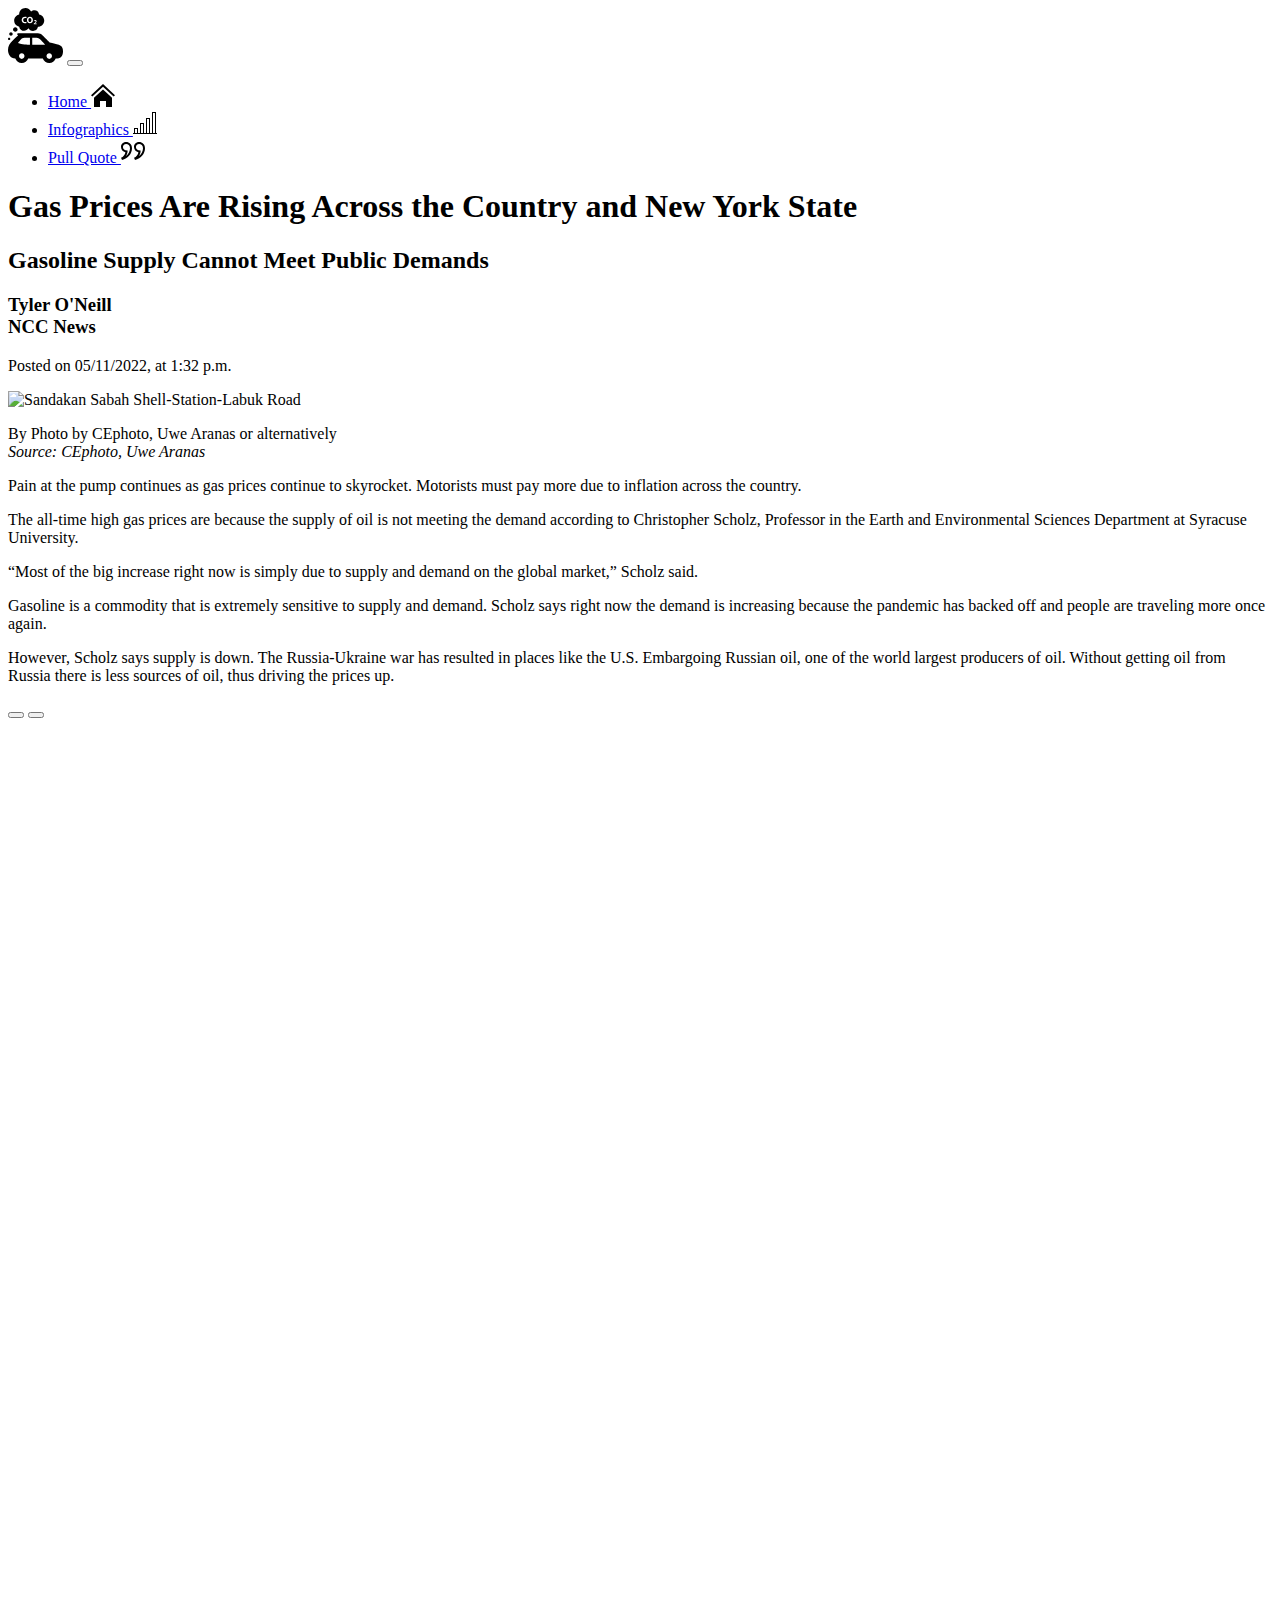
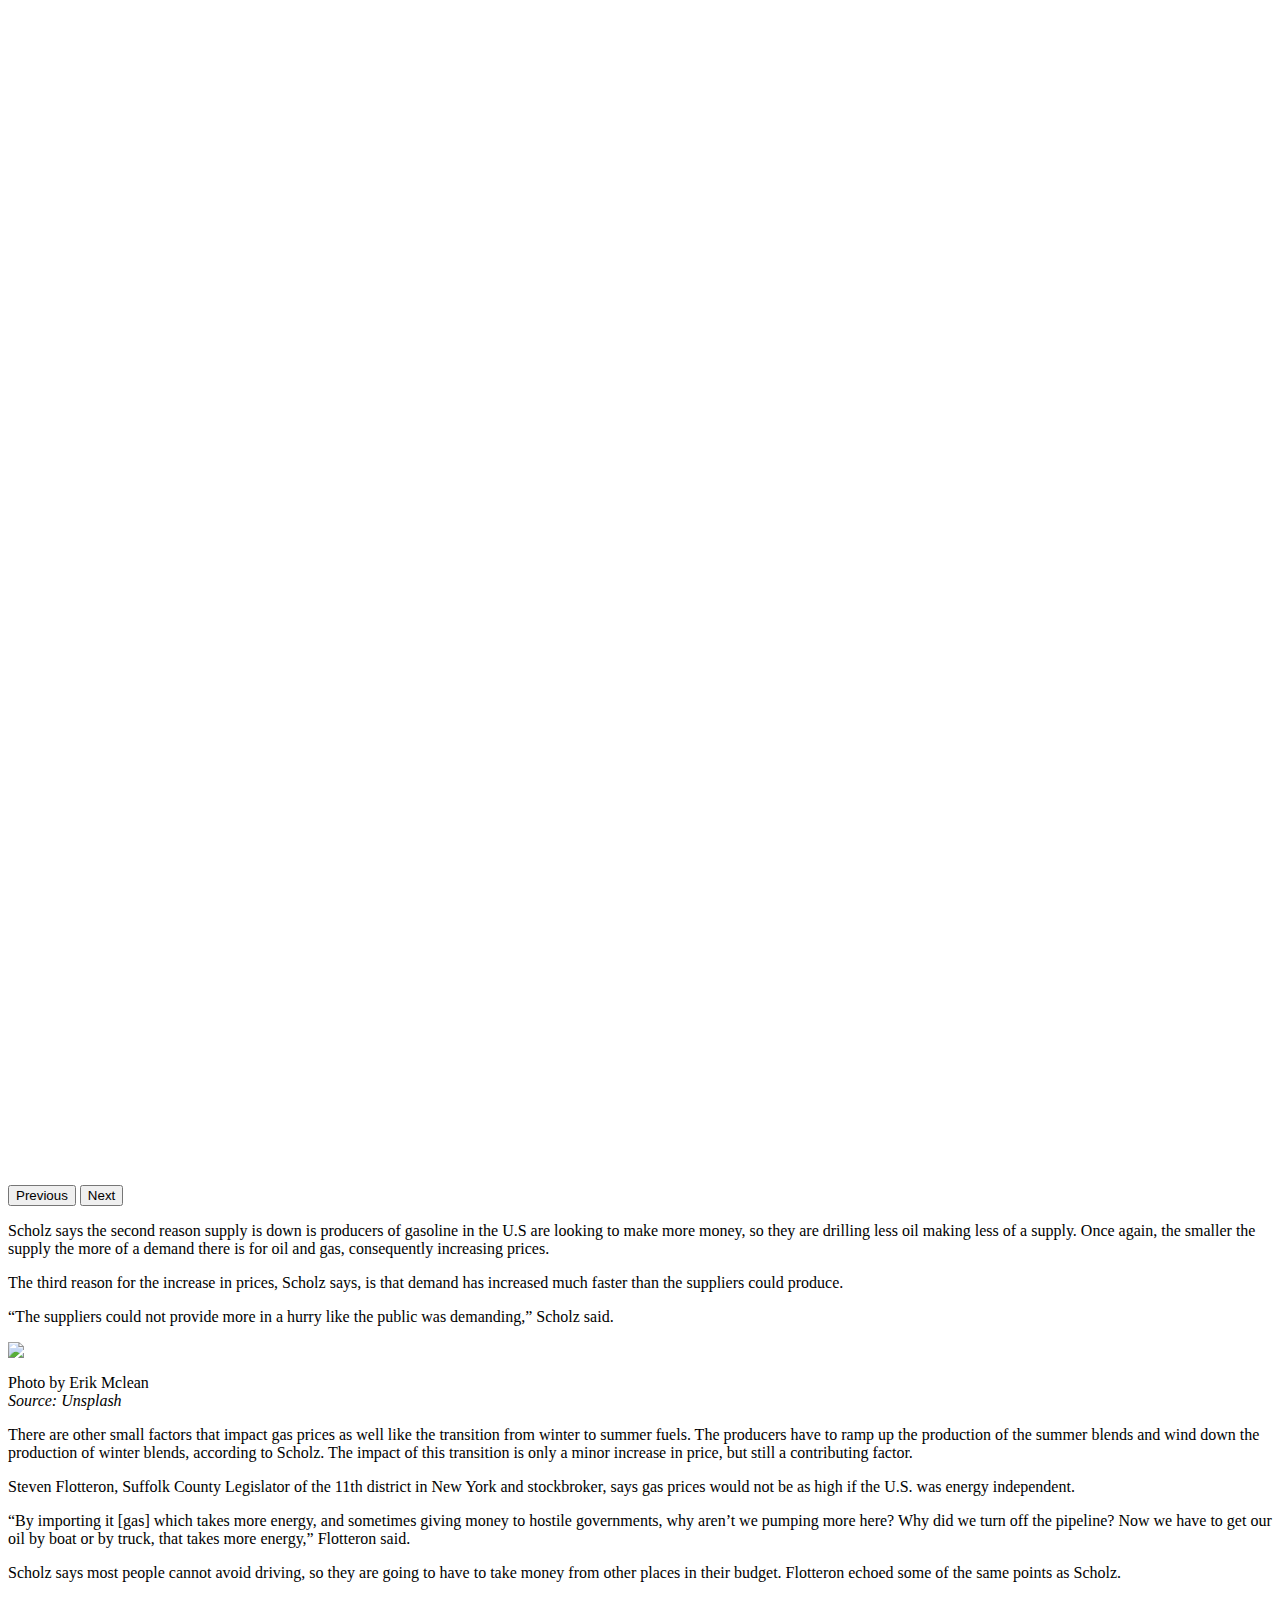
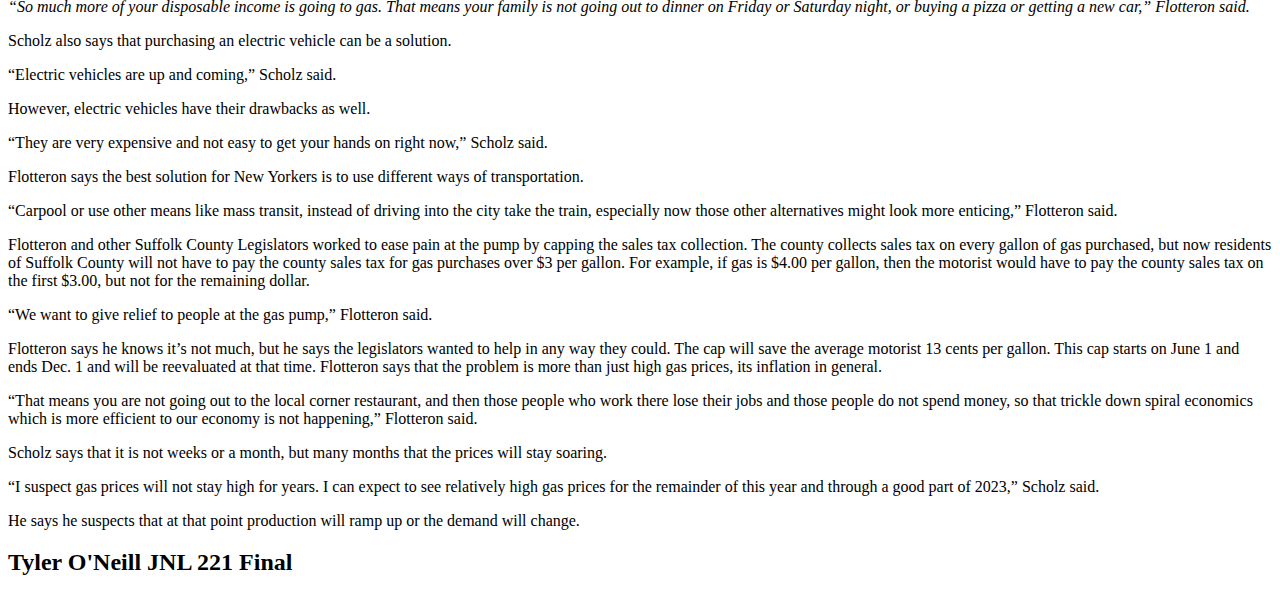
==== article.html @ 3dc3fdcd "Add files via upload" ====
<html lang="en">
  <head>
    <a name="top">
    <title>Gas Prices on the Rise</title>
    <link rel="preconnect" href="https://fonts.googleapis.com" />
    <link rel="preconnect" href="https://fonts.gstatic.com" crossorigin />
    <link rel="preconnect" href="https://fonts.googleapis.com" />
    <link rel="preconnect" href="https://fonts.gstatic.com" crossorigin />
    <link
      href="https://fonts.googleapis.com/css2?family=Libre+Baskerville&display=swap"
      rel="stylesheet"
    />
    <link
      href="https://fonts.googleapis.com/css2?family=Merriweather:wght@700&display=swap"
      rel="stylesheet"
    />
    <link rel="preconnect" href="https://fonts.googleapis.com" />
    <link rel="preconnect" href="https://fonts.gstatic.com" crossorigin />
    <link
      href="https://fonts.googleapis.com/css2?family=Oswald:wght@300&display=swap"
      rel="stylesheet"
    />
    <meta charset="utf-8" />
    <link
      href="https://cdn.jsdelivr.net/npm/bootstrap@5.1.3/dist/css/bootstrap.min.css"
      rel="stylesheet"
      integrity="sha384-1BmE4kWBq78iYhFldvKuhfTAU6auU8tT94WrHftjDbrCEXSU1oBoqyl2QvZ6jIW3"
      crossorigin="anonymous"
    />
    <link rel="stylesheet" href="css/fonts/fonts.css" />
    <link rel="stylesheet" href="css/main.css" />
    <title></title>
  </head>
  <body>
    <div class="container">
      <div class="row">
        <div class="col">
          <nav class="navbar navbar-expand-lg navbar-light bg-light">
            <div class="container-fluid">
              <svg
                xmlns="http://www.w3.org/2000/svg"
                width="55"
                height="55"
                viewBox="0 0 24 24"
              >
                <path
                  d="M21.739 15.921c-1.347-.39-1.885-.538-3.552-.921 0 0-2.379-2.359-2.832-2.816-.568-.572-1.043-1.184-2.949-1.184h-7.894c-.511 0-.735.547-.069 1-.743.602-1.62 1.38-2.258 2.027-1.436 1.455-2.185 2.385-2.185 4.255 0 1.76 1.042 3.718 3.174 3.718h.01c.413 1.162 1.512 2 2.816 2 1.304 0 2.403-.838 2.816-2h6.367c.413 1.162 1.512 2 2.816 2s2.403-.838 2.816-2h.685c1.994 0 2.5-1.776 2.5-3.165 0-2.041-1.123-2.584-2.261-2.914zm-15.739 6.279c-.662 0-1.2-.538-1.2-1.2s.538-1.2 1.2-1.2 1.2.538 1.2 1.2-.538 1.2-1.2 1.2zm3.576-6.2c-1.071 0-3.5-.106-5.219-.75.578-.75.998-1.222 1.27-1.536.318-.368.873-.714 1.561-.714h2.388v3zm1-3h1.835c.882 0 1.428.493 2.022 1.105.452.466 1.732 1.895 1.732 1.895h-5.588v-3zm7.424 9.2c-.662 0-1.2-.538-1.2-1.2s.538-1.2 1.2-1.2 1.2.538 1.2 1.2-.538 1.2-1.2 1.2zm-7.777-16.972c0 .53-.239.926-.655.926-.412 0-.663-.376-.663-.909 0-.529.243-.925.659-.925.424-.002.659.419.659.908zm2.857 2.977c-.35 2.316-3.454 2.22-4.175.683-.941 1.75-3.791 1.283-4.024-.738-1.251-.251-2.194-1.355-2.194-2.68s.943-2.429 2.194-2.68l-.006-.055c0-1.51 1.225-2.735 2.735-2.735 1.096 0 2.034.649 2.471 1.579 1.239-1.203 3.358-.468 3.484 1.205 1.278.23 2.25 1.342 2.25 2.686 0 1.511-1.224 2.735-2.735 2.735zm-6.464-2.965c0-.606.38-.901.869-.901.218 0 .392.049.517.101l.126-.49c-.11-.056-.352-.121-.671-.121-.825 0-1.487.517-1.487 1.447 0 .776.485 1.362 1.427 1.362.331 0 .586-.061.699-.117l-.094-.481c-.121.049-.327.089-.513.089-.55 0-.873-.343-.873-.889zm4.257-.032c0-.752-.457-1.378-1.294-1.378-.804 0-1.326.611-1.326 1.427 0 .776.473 1.386 1.281 1.386.798-.001 1.339-.542 1.339-1.435zm1.66 1.548h-.695s.661-.483.661-.942c0-.335-.229-.579-.647-.579-.25 0-.466.085-.604.19l.122.309c.096-.074.235-.153.394-.153.213 0 .304.119.304.27-.007.27-.316.523-.843.999v.261h1.308v-.355zm-8.345 2.62c0 .552-.448 1-1 1s-1-.448-1-1 .448-1 1-1 1 .448 1 1zm-2.144 1.995c0 .414-.336.75-.75.75s-.75-.336-.75-.75.336-.75.75-.75.75.335.75.75zm-1.044 2.129c0 .276-.224.5-.5.5s-.5-.224-.5-.5.224-.5.5-.5.5.224.5.5z"
                />
              </svg>
              <a class="navbar-brand" href="#"></a>
              <button
                class="navbar-toggler"
                type="button"
                data-bs-toggle="collapse"
                data-bs-target="#navbarNav"
                aria-controls="navbarNav"
                aria-expanded="false"
                aria-label="Toggle navigation"
              >
                <span class="navbar-toggler-icon"></span>
              </button>
              <div class="collapse navbar-collapse" id="navbarNav">
                <ul class="navbar-nav">
                  <li class="nav-item">
                    <a
                      class="nav-link active"
                      aria-current="page"
                      href="#top"
                      >Home <svg
                        xmlns="http://www.w3.org/2000/svg"
                        width="24"
                        height="24"
                        viewBox="0 0 24 24"
                      >
                        <path
                          d="M12 6.453l9 8.375v9.172h-6v-6h-6v6h-6v-9.172l9-8.375zm12 5.695l-12-11.148-12 11.133 1.361 1.465 10.639-9.868 10.639 9.883 1.361-1.465z"
                        /></svg
                    ></a>
                  </li>
                  <li class="nav-item">
                    <a class="nav-link" href="#data"
                      >Infographics <svg
                        width="24"
                        height="24"
                        xmlns="http://www.w3.org/2000/svg"
                        fill-rule="evenodd"
                        clip-rule="evenodd"
                      >
                        <path
                          d="M0 22h1v-5h4v5h2v-10h4v10h2v-15h4v15h2v-21h4v21h1v1h-24v-1zm4-4h-2v4h2v-4zm6-5h-2v9h2v-9zm6-5h-2v14h2v-14zm6-6h-2v20h2v-20z"
                        /></svg
                    ></a>
                  </li>
                  <li class="nav-item">
                    <a class="nav-link" href="#pull"
                      >Pull Quote <svg xmlns="http://www.w3.org/2000/svg" width="24" height="24" viewBox="0 0 24 24"><path d="M4.908 17.137c1.504-2.31 1.779-4.45 1.681-5.688-6.132.101-5.696-6.449-1.39-6.449 1.83 0 3.801 1.338 3.801 4.275 0 2.724-1.412 5.845-4.092 7.862zm13 0c1.504-2.31 1.779-4.45 1.681-5.688-6.132.101-5.696-6.449-1.39-6.449 1.83 0 3.801 1.338 3.801 4.275 0 2.724-1.412 5.845-4.092 7.862zm-16.908 3.863c6.108-1.206 10-6.584 10-11.725 0-3.97-2.786-6.275-5.801-6.275-2.615 0-5.199 1.797-5.199 4.979 0 2.601 1.905 4.757 4.396 5.149-.217 2.004-2.165 4.911-4.38 5.746l.984 2.126zm13 0c6.108-1.206 10-6.584 10-11.725 0-3.97-2.786-6.275-5.801-6.275-2.615 0-5.199 1.797-5.199 4.979 0 2.601 1.905 4.757 4.396 5.149-.217 2.004-2.165 4.911-4.38 5.746l.984 2.126z"/></svg>
                    </a>
                  </li>
                </ul>
              </div>
            </div>
          </nav>
        </div>
      </div>

      <div class="row">
        <div class="col-sm-4">

            <header>
              <h1>
                Gas Prices Are Rising Across the Country and New York State
              </h1>
              <h2>Gasoline Supply Cannot Meet Public Demands</h2>

              <h3>Tyler O'Neill <br />NCC News</h3>
              <p>Posted on 05/11/2022, at 1:32 p.m.</p>
            </header>

        </div>
        <div class="col-sm-8">
          <div class="story_image">
            <img
              src="https://upload.wikimedia.org/wikipedia/commons/thumb/a/a2/Sandakan_Sabah_Shell-Station-Labuk_Road-01.jpg/1200px-Sandakan_Sabah_Shell-Station-Labuk_Road-01.jpg"
              alt="Sandakan Sabah Shell-Station-Labuk Road"
              class="center"
            />
          </div>

          <div class="caption">
            <p class="caption">
              By Photo by CEphoto, Uwe Aranas or alternatively <br />
              <i> Source: CEphoto, Uwe Aranas </i>
            </p>
          </div>
        </div>
          <div class="col-sm-10 mx-auto">
        <p>
          Pain at the pump continues as gas prices continue to skyrocket.
          Motorists must pay more due to inflation across the country.
        </p>

        <p>
          The all-time high gas prices are because the supply of oil is not
          meeting the demand according to Christopher Scholz, Professor in
          the Earth and Environmental Sciences Department at Syracuse
          University.
        </p>

        <p>
          “Most of the big increase right now is simply due to supply and
          demand on the global market,” Scholz said.
        </p>

        <p>
          Gasoline is a commodity that is extremely sensitive to supply and
          demand. Scholz says right now the demand is increasing because the
          pandemic has backed off and people are traveling more once again.
        </p>

        <p>
          However, Scholz says supply is down. The Russia-Ukraine war has
          resulted in places like the U.S. Embargoing Russian oil, one of
          the world largest producers of oil. Without getting oil from
          Russia there is less sources of oil, thus driving the prices up.
        </p>
</div>
  <a name="data">
        <div id="myCarousel" class="carousel slide" data-bs-ride="carousel">
          <div class="carousel-indicators">
            <button
              type="button"
              data-bs-target="#myCarousel"
              data-bs-slide-to="0"
              class=""
              aria-label="Slide 1"
            ></button>
            <button
              type="button"
              data-bs-target="#myCarousel"
              data-bs-slide-to="1"
              aria-label="Slide 2"
              class="active"
              aria-current="true"
            ></button>
          </div>
          <div class="carousel-inner">
            <div class="carousel-item">
              <svg
                class="bd-placeholder-img"
                width="100%"
                height="750"
                xmlns="http://www.w3.org/2000/svg"
                aria-hidden="true"
                preserveAspectRatio="xMidYMid slice"
                focusable="false"
              >

              </svg>

              <div class="container">
                <div class="carousel-caption text-start">
                  <iframe
                    title="Average Gas Price By County on May 2, 2022"
                    aria-label="Map"
                    id="datawrapper-chart-xU9Nk"
                    src="https://datawrapper.dwcdn.net/xU9Nk/1/"
                    scrolling="no"
                    frameborder="0"
                    style="width: 0; min-width: 100% !important; border: none"
                    height="566"
                  ></iframe>
                  <script type="text/javascript">
                    !(function () {
                      "use strict";
                      window.addEventListener("message", function (e) {
                        if (void 0 !== e.data["datawrapper-height"]) {
                          var t = document.querySelectorAll("iframe");
                          for (var a in e.data["datawrapper-height"])
                            for (var r = 0; r < t.length; r++) {
                              if (t[r].contentWindow === e.source)
                                t[r].style.height =
                                  e.data["datawrapper-height"][a] + "px";
                            }
                        }
                      });
                    })();
                  </script>
                </div>
              </div>
            </div>
            <div class="carousel-item active">
              <svg
                class="bd-placeholder-img"
                width="100%"
                height="650"
                xmlns="http://www.w3.org/2000/svg"
                aria-hidden="true"
                preserveAspectRatio="xMidYMid slice"
                focusable="false"
              >

              </svg>

              <div class="container">
                <div class="carousel-caption">
                  <iframe
                    title="Syracuse V.S New York State Gas Prices Since 2020"
                    aria-label="Interactive line chart"
                    id="datawrapper-chart-s9C4D"
                    src="https://datawrapper.dwcdn.net/s9C4D/1/"
                    scrolling="no"
                    frameborder="0"
                    style="width: 0; min-width: 100% !important; border: none"
                    height="100"
                  ></iframe>
                  <script type="text/javascript">
                    !(function () {
                      "use strict";
                      window.addEventListener("message", function (e) {
                        if (void 0 !== e.data["datawrapper-height"]) {
                          var t = document.querySelectorAll("iframe");
                          for (var a in e.data["datawrapper-height"])
                            for (var r = 0; r < t.length; r++) {
                              if (t[r].contentWindow === e.source)
                                t[r].style.height =
                                  e.data["datawrapper-height"][a] + "px";
                            }
                        }
                      });
                    })();
                  </script>
                </div>
              </div>
            </div>
          </div>
          <button
            class="carousel-control-prev"
            type="button"
            data-bs-target="#myCarousel"
            data-bs-slide="prev"
          >
            <span class="carousel-control-prev-icon" aria-hidden="true"></span>
            <span class="visually-hidden">Previous</span>
          </button>
          <button
            class="carousel-control-next"
            type="button"
            data-bs-target="#myCarousel"
            data-bs-slide="next"
          >
            <span class="carousel-control-next-icon" aria-hidden="true"></span>
            <span class="visually-hidden">Next</span>
          </button>
        </div>
<div class="col-sm-10 mx-auto">

          <p>
            Scholz says the second reason supply is down is producers of
            gasoline in the U.S are looking to make more money, so they are
            drilling less oil making less of a supply. Once again, the smaller
            the supply the more of a demand there is for oil and gas,
            consequently increasing prices.
          </p>
          <p>
            The third reason for the increase in prices, Scholz says, is that
            demand has increased much faster than the suppliers could produce.
          </p>
          <p>
            “The suppliers could not provide more in a hurry like the public was
            demanding,” Scholz said.
          </p>

        </div>
        </div>





        <div class="row">
          <div class="col-sm-8">
            <div class="otherimg" mx-auto>

                <img
                  src="https://images.unsplash.com/photo-1595558928718-07f00173b05e?ixlib=rb-1.2.1&ixid=MnwxMjA3fDB8MHxwaG90by1wYWdlfHx8fGVufDB8fHx8&auto=format&fit=crop&w=1470&q=80"
                />
                <div class="caption">
                  <p class="caption">
                    Photo by Erik Mclean <br />
                    <i> Source: Unsplash </i>
                  </p>
                </div>
              </a>
            </div>



          </div>
          <div class="col-sm-4">
            <p>
              There are other small factors that impact gas prices as well like
              the transition from winter to summer fuels. The producers have to
              ramp up the production of the summer blends and wind down the
              production of winter blends, according to Scholz. The impact of this
              transition is only a minor increase in price, but still a
              contributing factor.
            </p>
            <p>
              Steven Flotteron, Suffolk County Legislator of the 11th district in
              New York and stockbroker, says gas prices would not be as high if
              the U.S. was energy independent.
            </p>

            <p>
              “By importing it [gas] which takes more energy, and sometimes giving
              money to hostile governments, why aren’t we pumping more here? Why
              did we turn off the pipeline? Now we have to get our oil by boat or
              by truck, that takes more energy,” Flotteron said.
            </p>

          </div>

        <div class="col-sm-10 mx-auto">

            <p>
            Scholz says most people cannot avoid driving, so they are going to
            have to take money from other places in their budget. Flotteron
            echoed some of the same points as Scholz.
            </p>
<a name="pull">
<div class="pull">
          <p><i>
            “So much more of your disposable income is going to gas. That means
            your family is not going out to dinner on Friday or Saturday night,
            or buying a pizza or getting a new car,” Flotteron said.
          </i></p>
</div>
          <p>
            Scholz also says that purchasing an electric vehicle can be a
            solution.
          </p>

          <p>“Electric vehicles are up and coming,” Scholz said.</p>

          <p>However, electric vehicles have their drawbacks as well.</p>

          <p>
            “They are very expensive and not easy to get your hands on right
            now,” Scholz said.
          </p>

          <p>
            Flotteron says the best solution for New Yorkers is to use different
            ways of transportation.
          </p>

          <p>
            “Carpool or use other means like mass transit, instead of driving
            into the city take the train, especially now those other
            alternatives might look more enticing,” Flotteron said.
          </p>

          <p>
            Flotteron and other Suffolk County Legislators worked to ease pain
            at the pump by capping the sales tax collection. The county collects
            sales tax on every gallon of gas purchased, but now residents of
            Suffolk County will not have to pay the county sales tax for gas
            purchases over $3 per gallon. For example, if gas is $4.00 per
            gallon, then the motorist would have to pay the county sales tax on
            the first $3.00, but not for the remaining dollar.
          </p>

          <p>
            “We want to give relief to people at the gas pump,” Flotteron said.
          </p>

          <p>
            Flotteron says he knows it’s not much, but he says the legislators
            wanted to help in any way they could. The cap will save the average
            motorist 13 cents per gallon. This cap starts on June 1 and ends
            Dec. 1 and will be reevaluated at that time. Flotteron says that the
            problem is more than just high gas prices, its inflation in general.
          </p>

          <p>
            “That means you are not going out to the local corner restaurant,
            and then those people who work there lose their jobs and those
            people do not spend money, so that trickle down spiral economics
            which is more efficient to our economy is not happening,” Flotteron
            said.
          </p>

          <p>
            Scholz says that it is not weeks or a month, but many months that
            the prices will stay soaring.
          </p>

          <p>
            “I suspect gas prices will not stay high for years. I can expect to
            see relatively high gas prices for the remainder of this year and
            through a good part of 2023,” Scholz said.
          </p>

          <p>
            He says he suspects that at that point production will ramp up or
            the demand will change.
          </p>
        </div>

        <footer>

          <h2>Tyler O'Neill JNL 221 Final</h2>

        </footer>
        <script
          src="https://cdn.jsdelivr.net/npm/bootstrap@5.1.3/dist/js/bootstrap.bundle.min.js"
          integrity="sha384-ka7Sk0Gln4gmtz2MlQnikT1wXgYsOg+OMhuP+IlRH9sENBO0LRn5q+8nbTov4+1p"
          crossorigin="anonymous"
        ></script>
      </div>
    </div>
  </body>
</html>
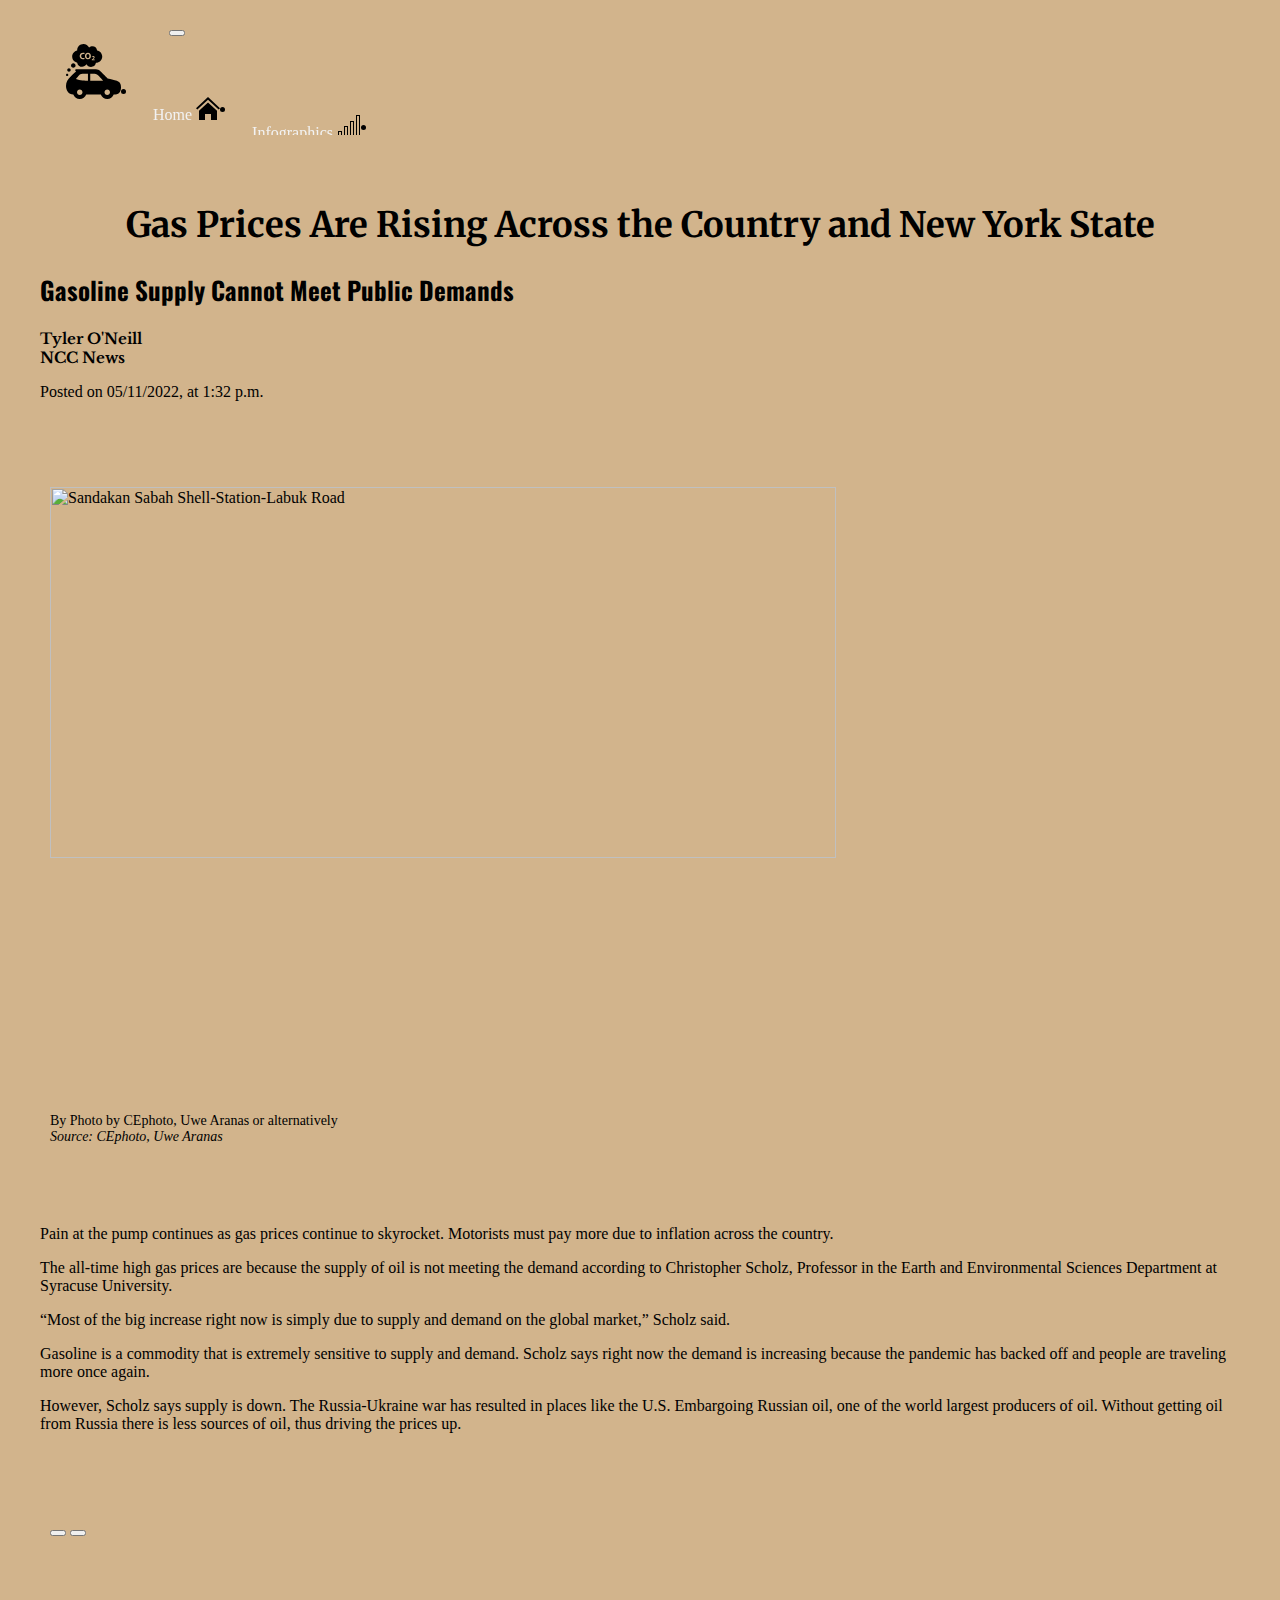
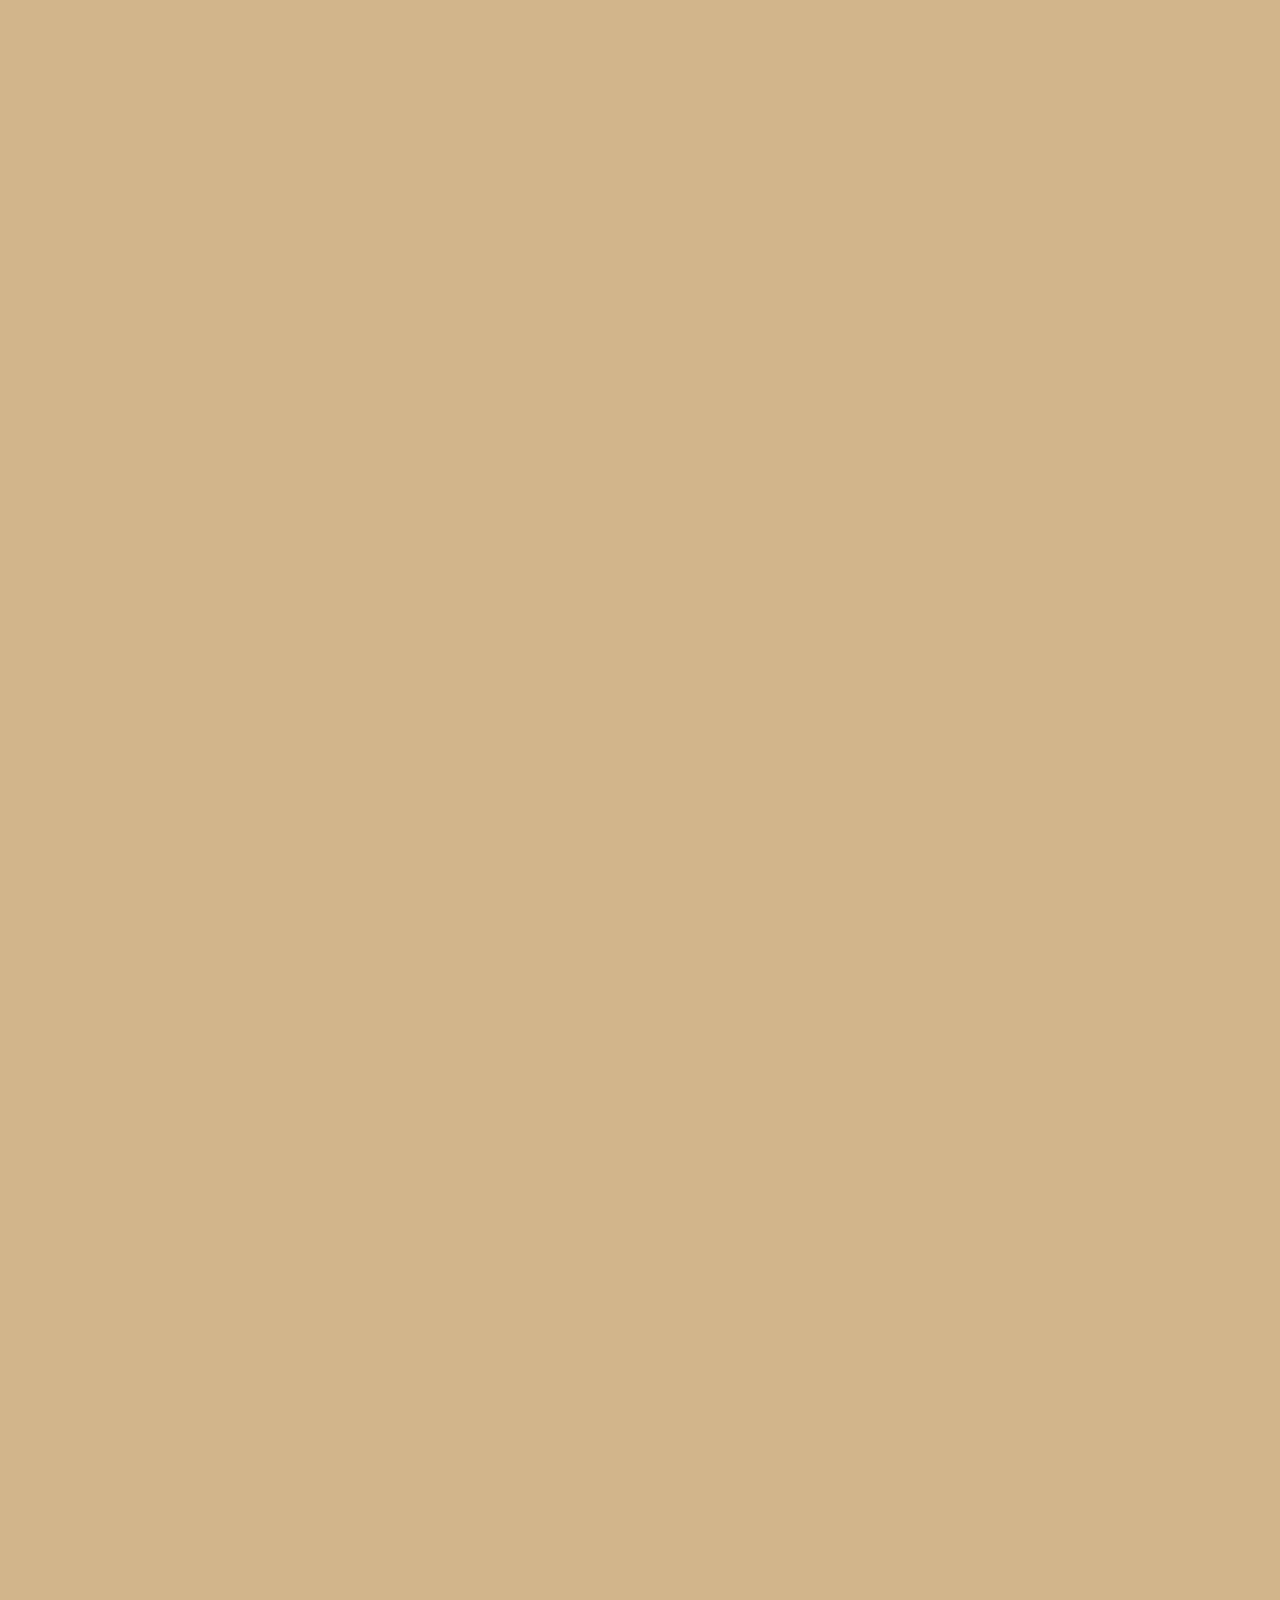
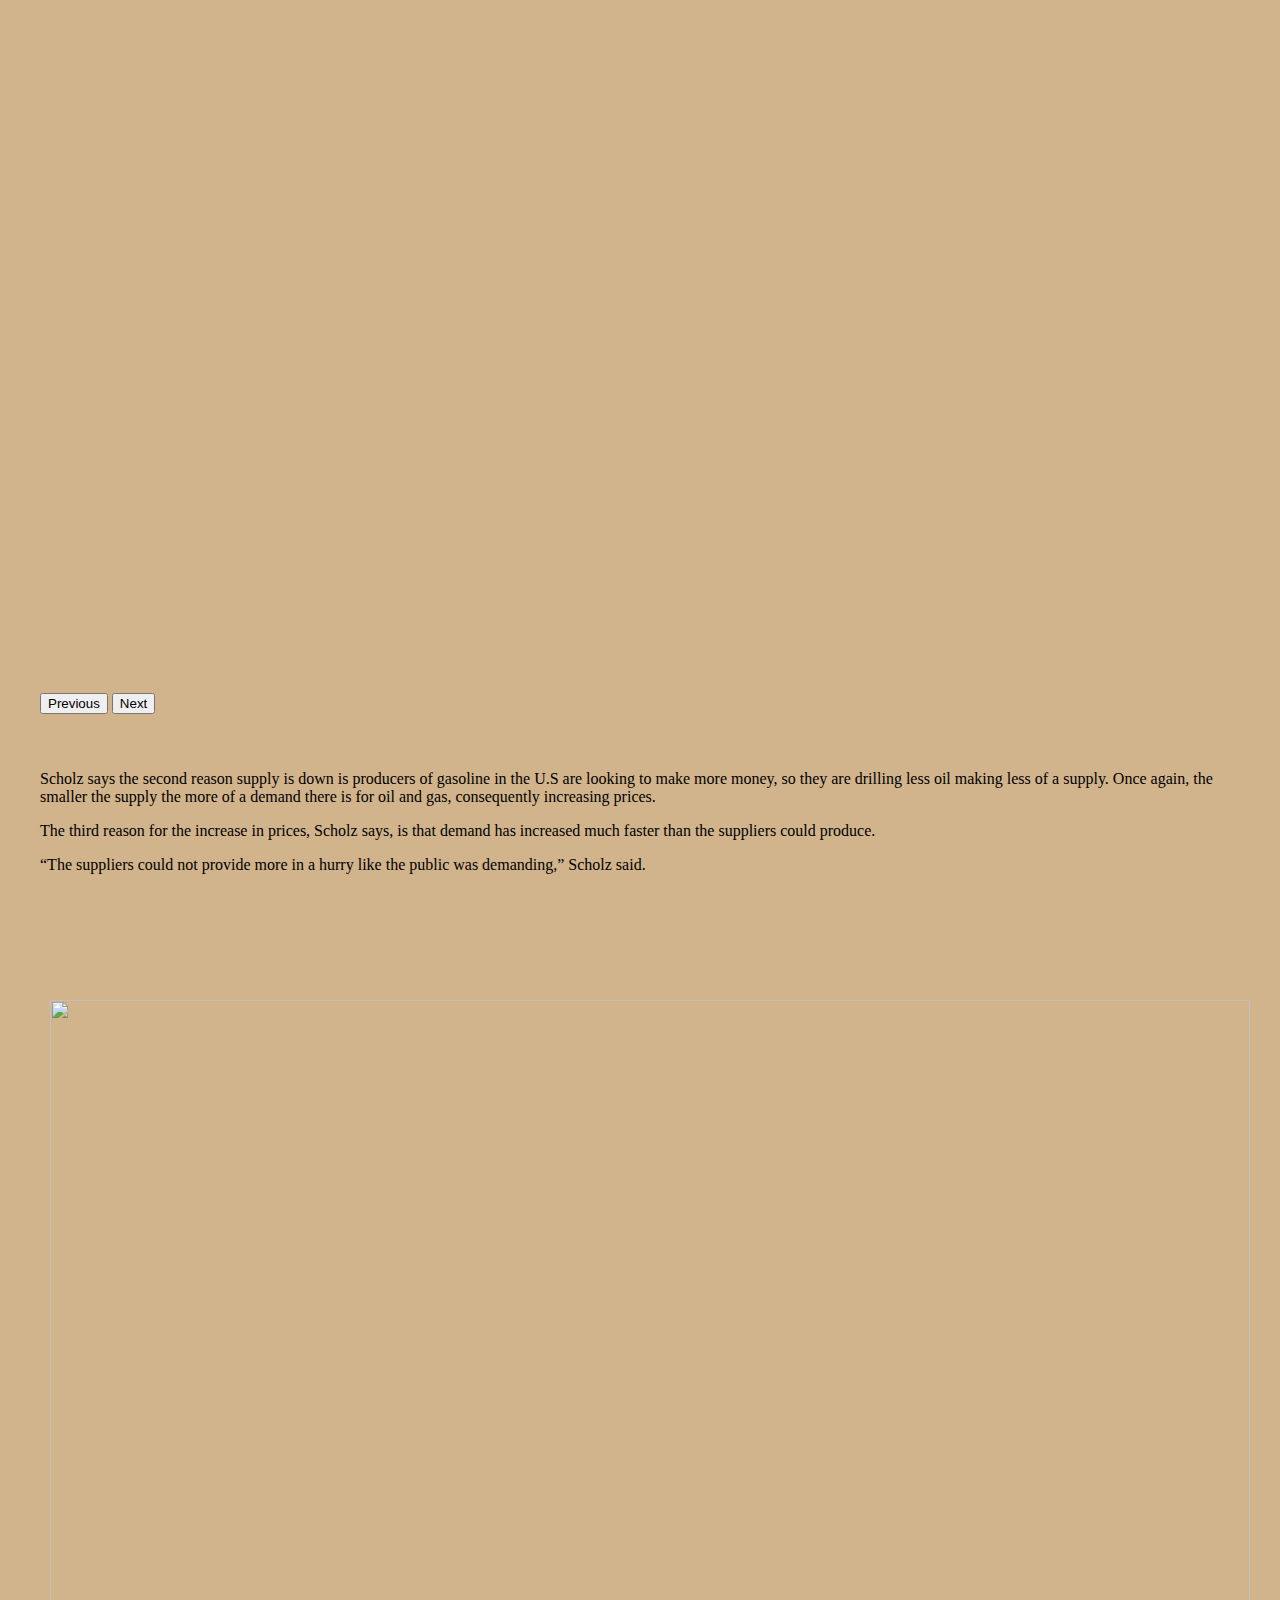
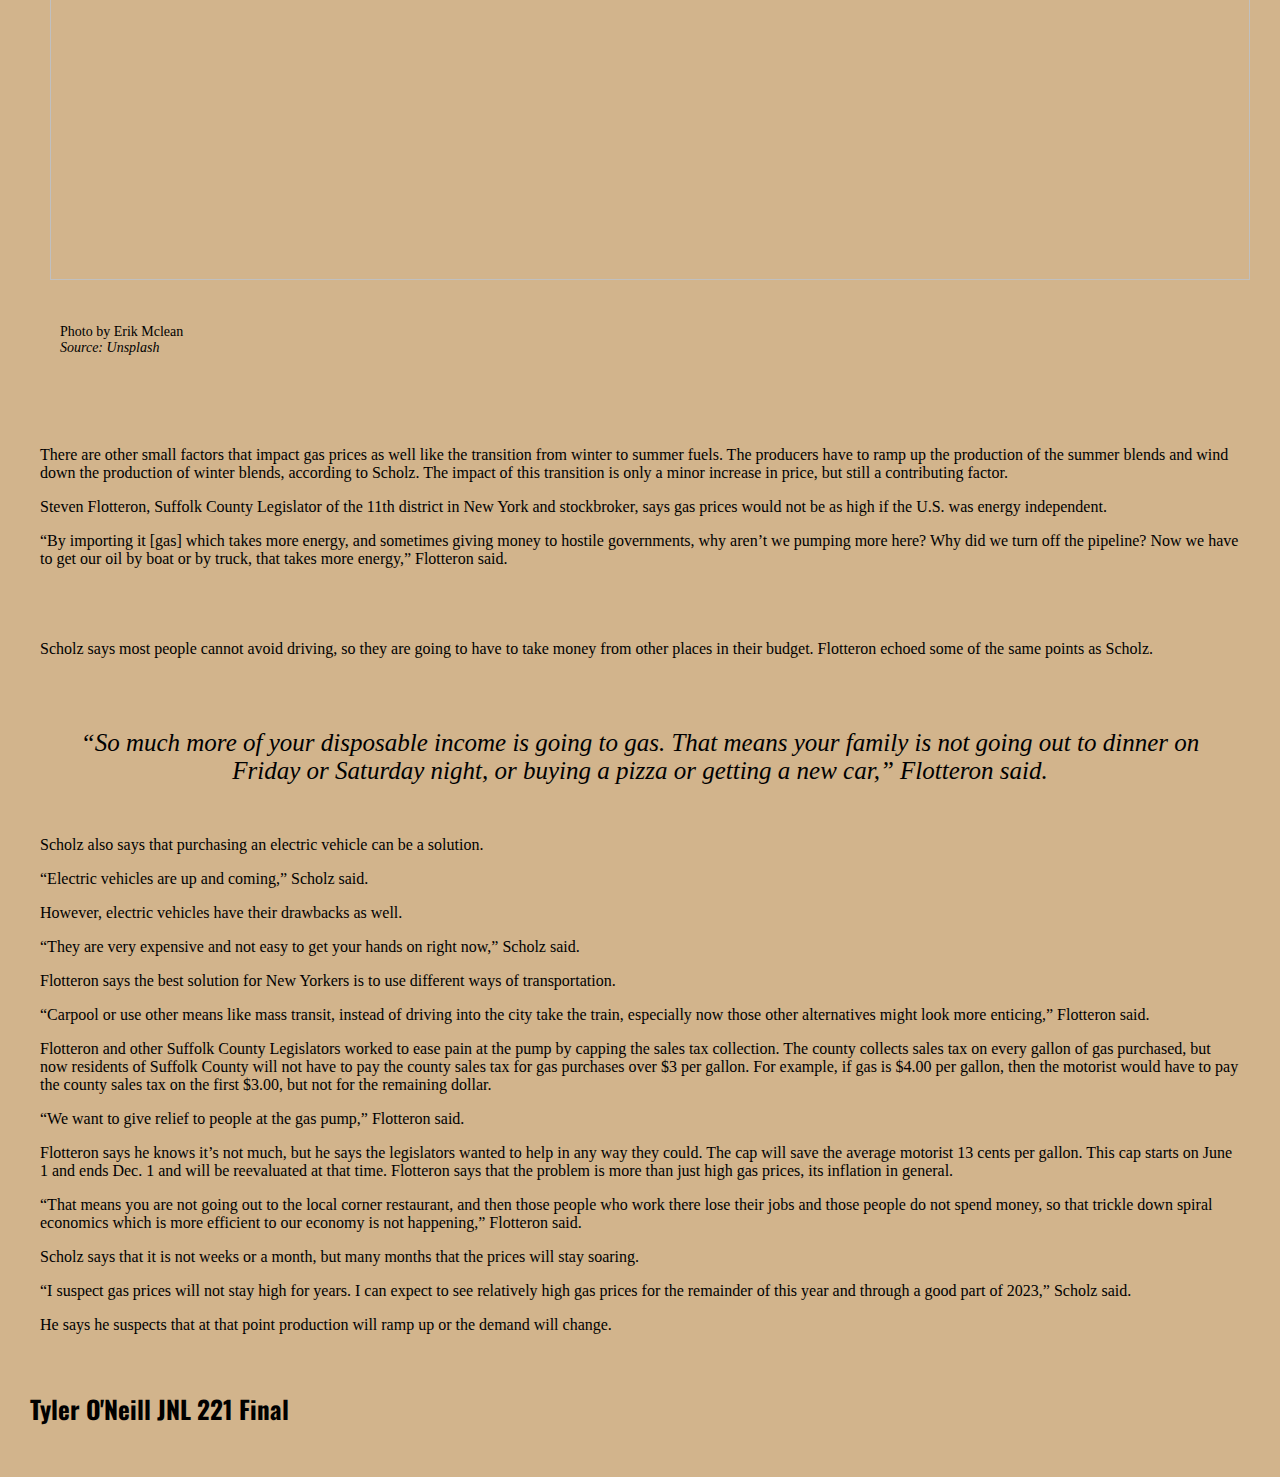
==== commit e0580fef: "Update article.html" ====
--- a/article.html
+++ b/article.html
@@ -28,7 +28,7 @@
       crossorigin="anonymous"
     />
     <link rel="stylesheet" href="css/fonts/fonts.css" />
-    <link rel="stylesheet" href="css/main.css" />
+    <link rel="stylesheet" href="main.css" />
     <title></title>
   </head>
   <body>
@@ -361,13 +361,13 @@
           </div>
 
         <div class="col-sm-10 mx-auto">
-
+<a name="pull">
             <p>
             Scholz says most people cannot avoid driving, so they are going to
             have to take money from other places in their budget. Flotteron
             echoed some of the same points as Scholz.
             </p>
-<a name="pull">
+
 <div class="pull">
           <p><i>
             “So much more of your disposable income is going to gas. That means
--- a/main.css
+++ b/main.css
@@ -0,0 +1,123 @@
+
+
+div {
+  padding-top: 30px;
+  padding-right: 10px;
+  padding-bottom: 10px;
+  padding-left: 10px;
+}
+
+
+body {
+margin: 10px;
+font-family:'Times';
+font-size: 12pt;
+background-color: #D2B48C
+}
+
+
+.caption{
+  font-family: Times, serif;
+  font-size: 14px;
+}
+
+
+
+.navbar{
+overflow: hidden;
+ position: fixed;
+ top: 0;
+ width: 80%;
+ height: 15%;
+}
+
+
+.navbar a {
+  float: left;
+  display: block;
+  color: #f2f2f2;
+
+  padding: 14px 16px;
+  text-decoration: none;
+}
+
+
+.navbar a:hover {
+  background: #ddd;
+  color: black;
+}
+
+.main {
+  margin-top: 100px;
+}
+
+
+
+
+
+
+
+.jellybeans{
+  width:50%
+}
+
+img{
+  width: 100%
+}
+
+.otherimg {
+  width:100%
+
+
+}
+
+
+
+
+.pull{text-align: center;
+  font-size: 25px;
+}
+
+h1 {text-align: center;
+font-family: 'Merriweather', serif;
+  font-size: 35px;
+  margin-left: auto;
+  margin-right: auto;
+
+}
+h2{
+  font-family: 'Oswald', sans-serif;
+  font-size: 25px
+}
+
+h3{
+  font-family: 'Libre Baskerville', serif;
+  font-size: 15px
+}
+
+
+.story_image {
+  width: 155%;
+  margin-left: auto;
+  margin-right: auto;
+}
+
+footer {
+  margin-top: 30px;
+  font-family: Basier, Arial, sans-serif;
+}
+
+a {
+  color: black;
+}
+
+a:hover {
+  color: #717171;
+  text-decoration-color: #ffcb04;
+}
+
+.center {
+  display: block;
+  margin-left: 0px;
+  margin-right: 100px;
+  width: 65%;
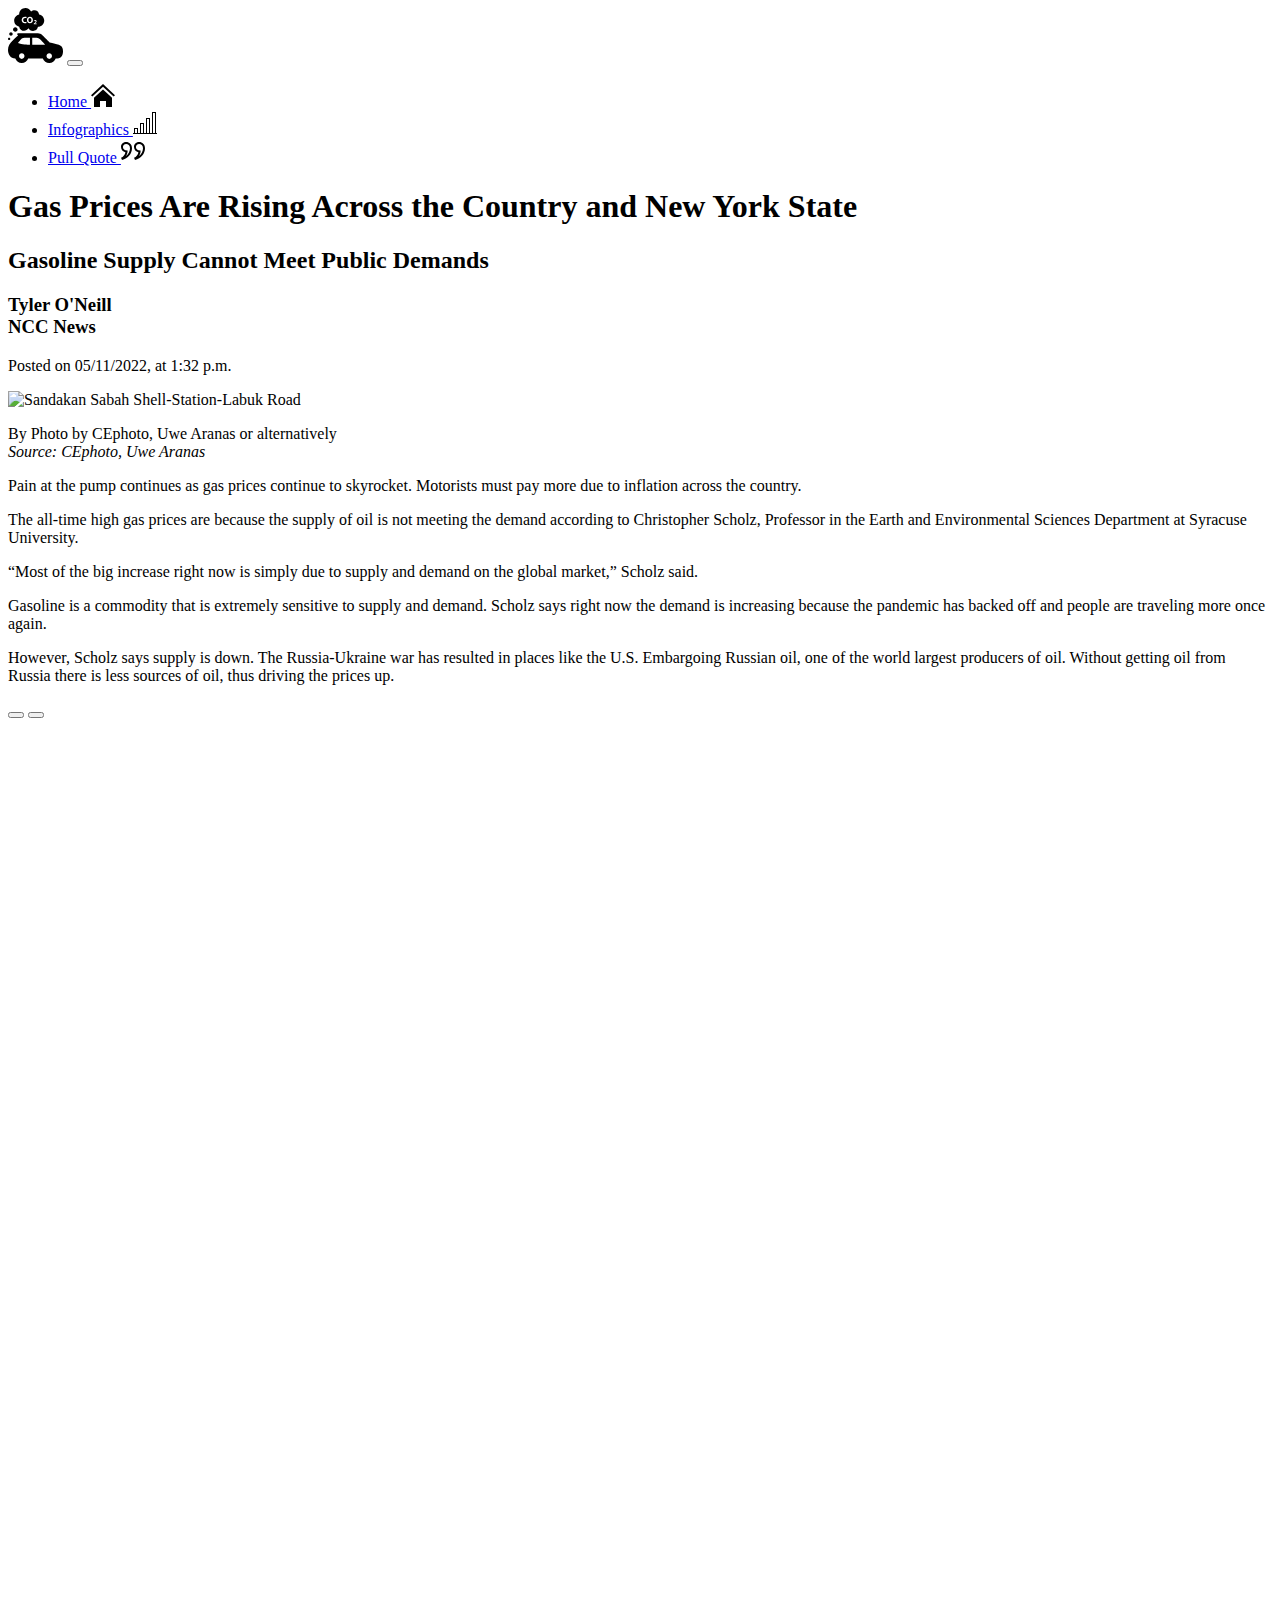
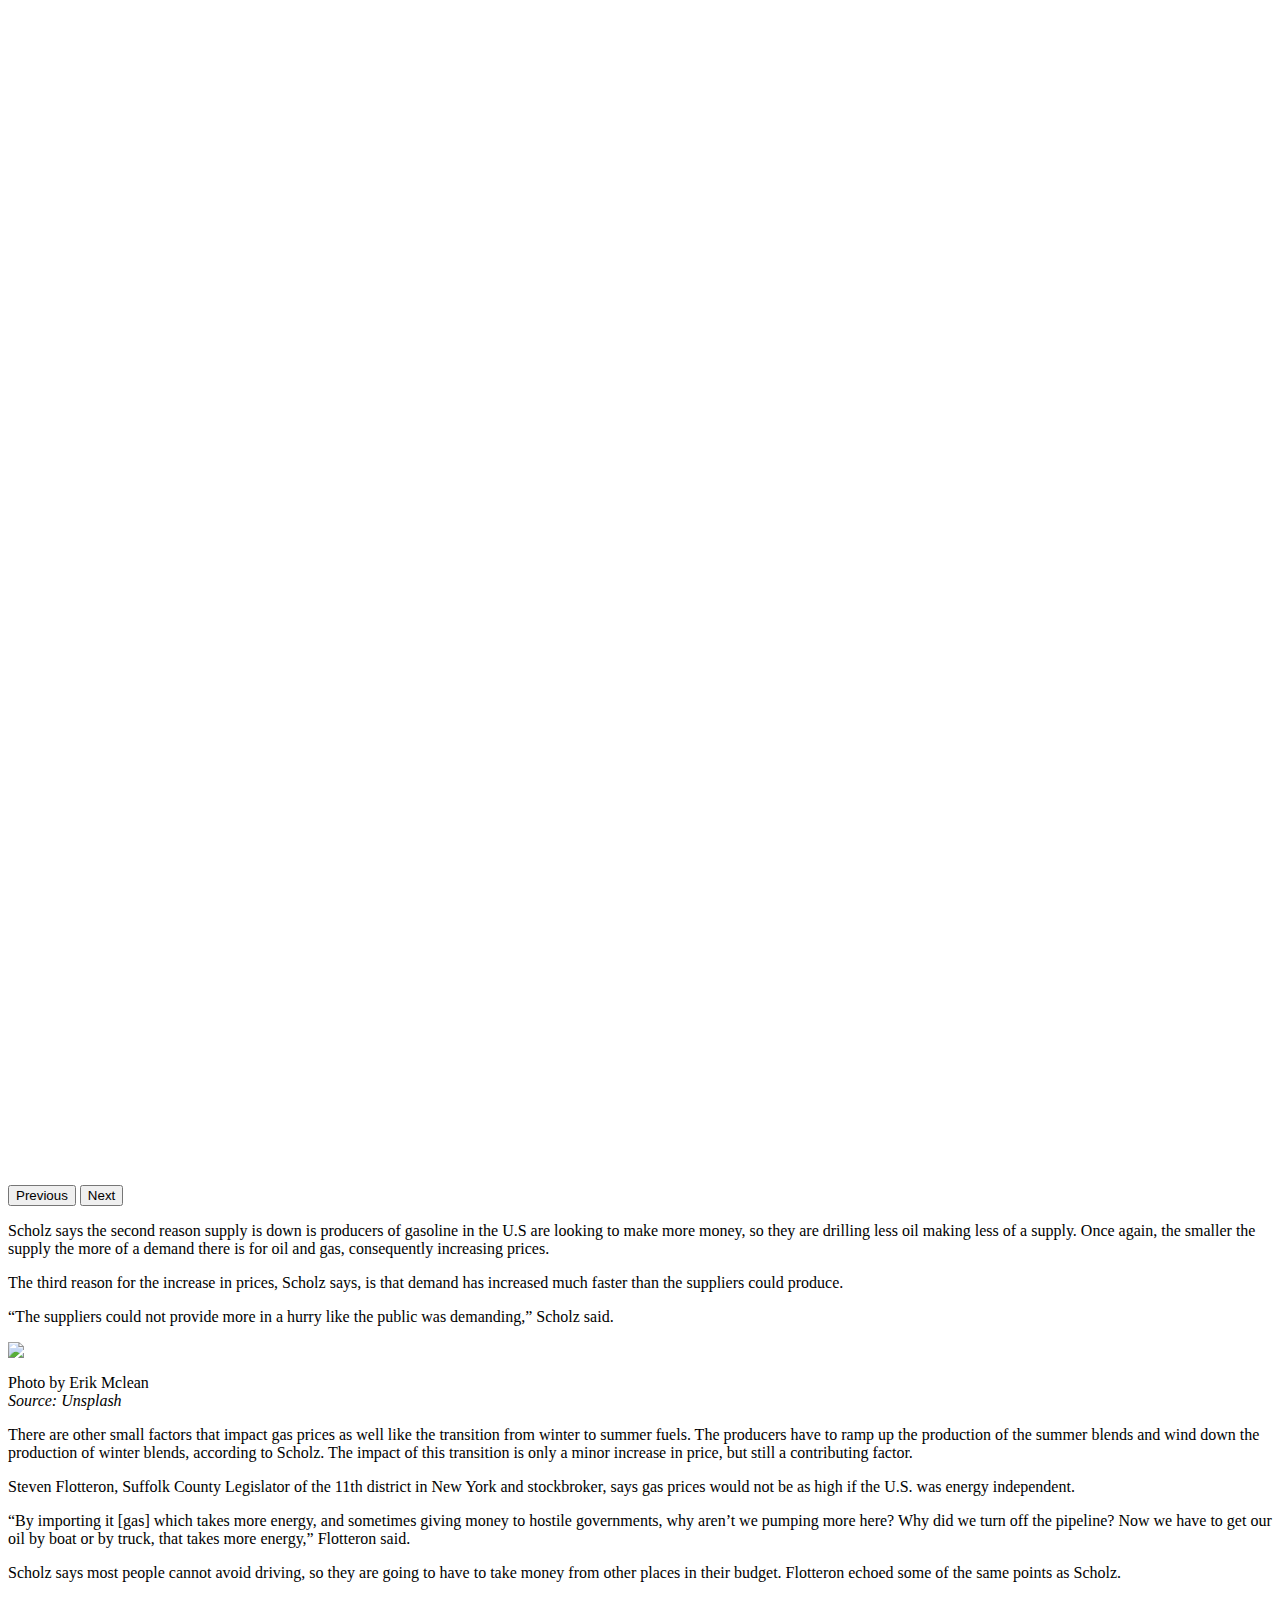
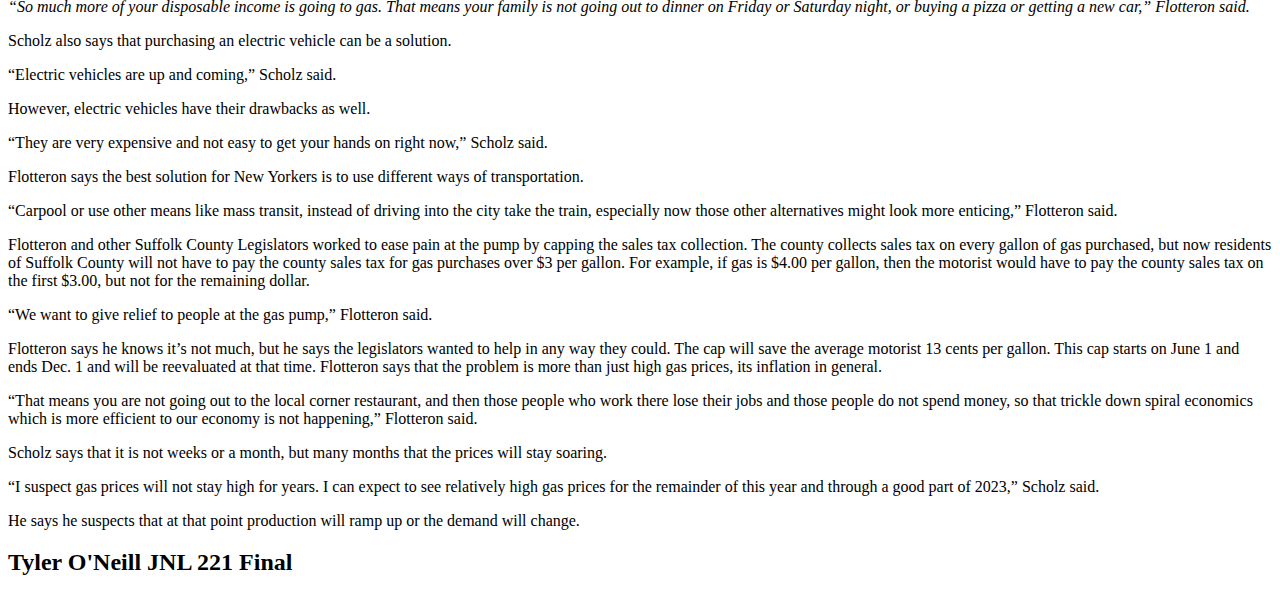
==== commit 59f6e349: "Add files via upload" ====
--- a/article.html
+++ b/article.html
@@ -28,7 +28,7 @@
       crossorigin="anonymous"
     />
     <link rel="stylesheet" href="css/fonts/fonts.css" />
-    <link rel="stylesheet" href="main.css" />
+    <link rel="stylesheet" href="css/main.css" />
     <title></title>
   </head>
   <body>
@@ -351,7 +351,7 @@
               the U.S. was energy independent.
             </p>
 
-            <p>
+            <p><a name="pull">
               “By importing it [gas] which takes more energy, and sometimes giving
               money to hostile governments, why aren’t we pumping more here? Why
               did we turn off the pipeline? Now we have to get our oil by boat or
@@ -361,7 +361,7 @@
           </div>
 
         <div class="col-sm-10 mx-auto">
-<a name="pull">
+
             <p>
             Scholz says most people cannot avoid driving, so they are going to
             have to take money from other places in their budget. Flotteron
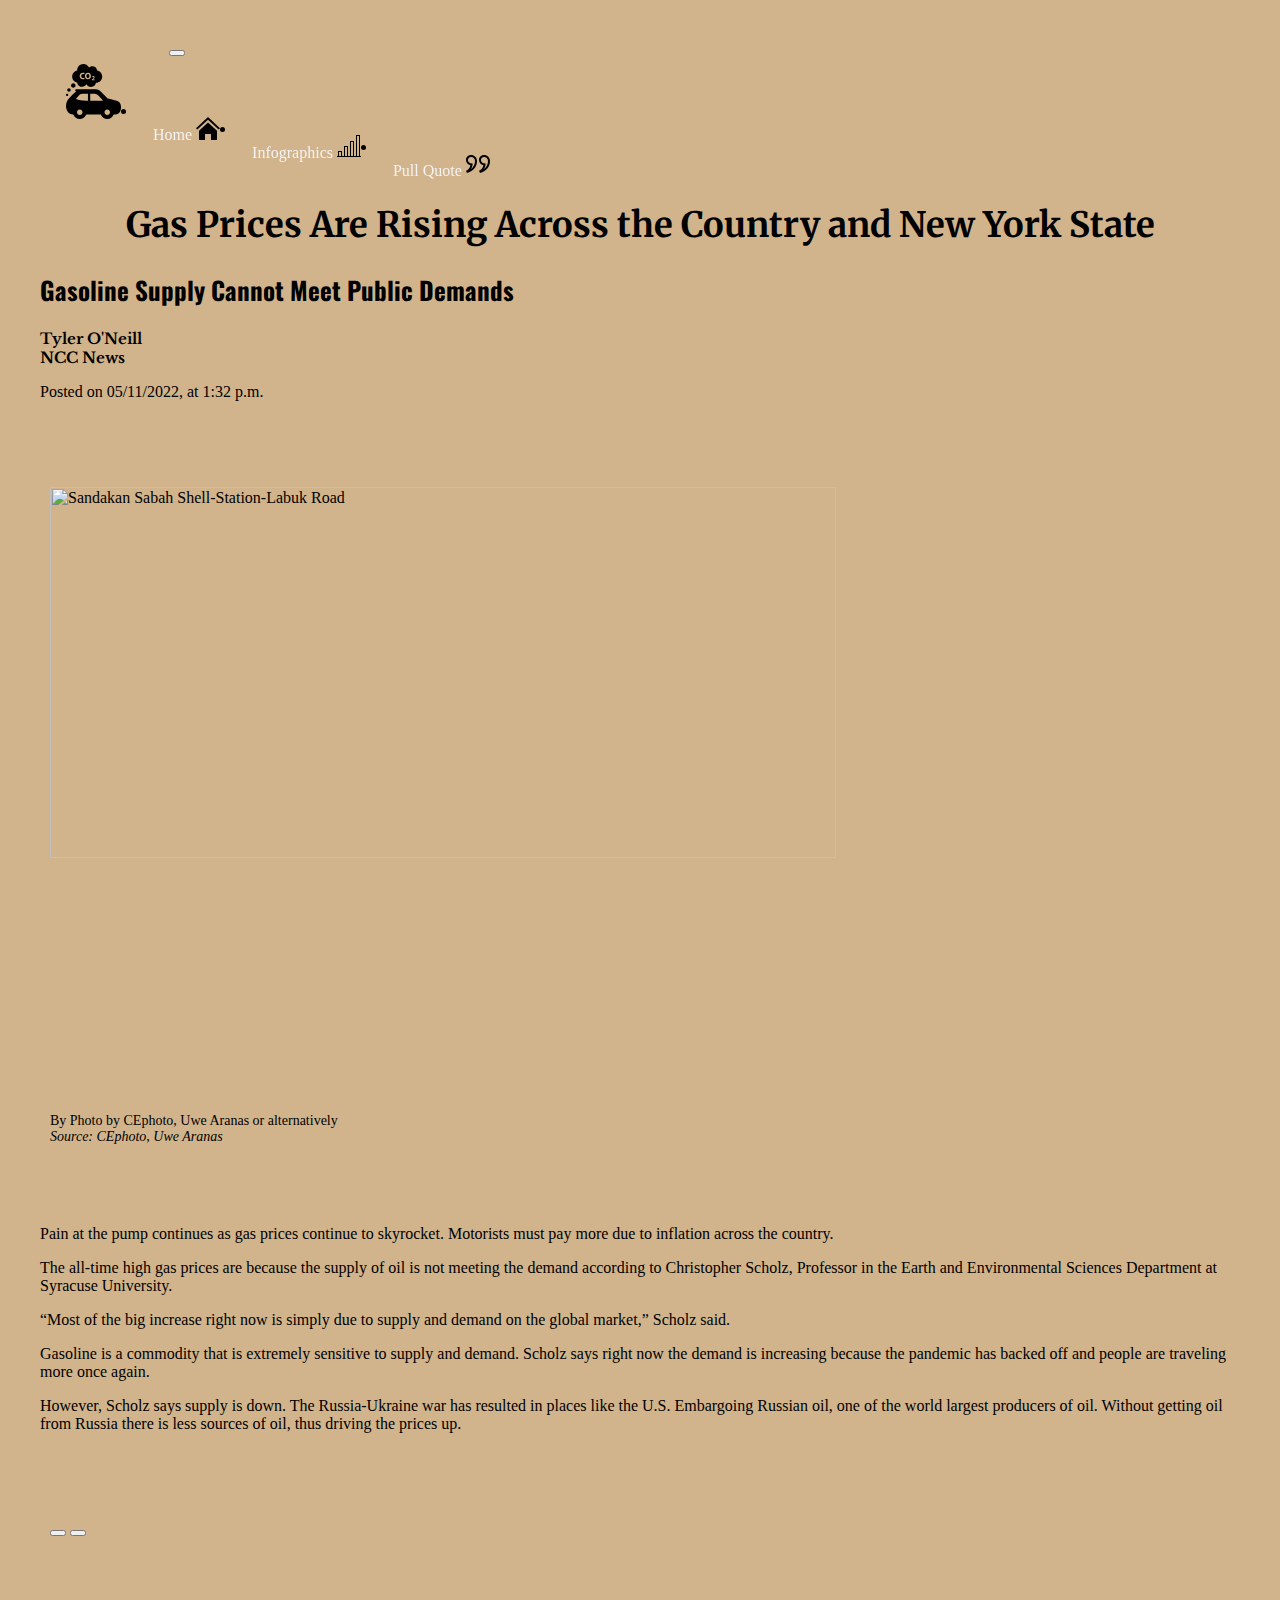
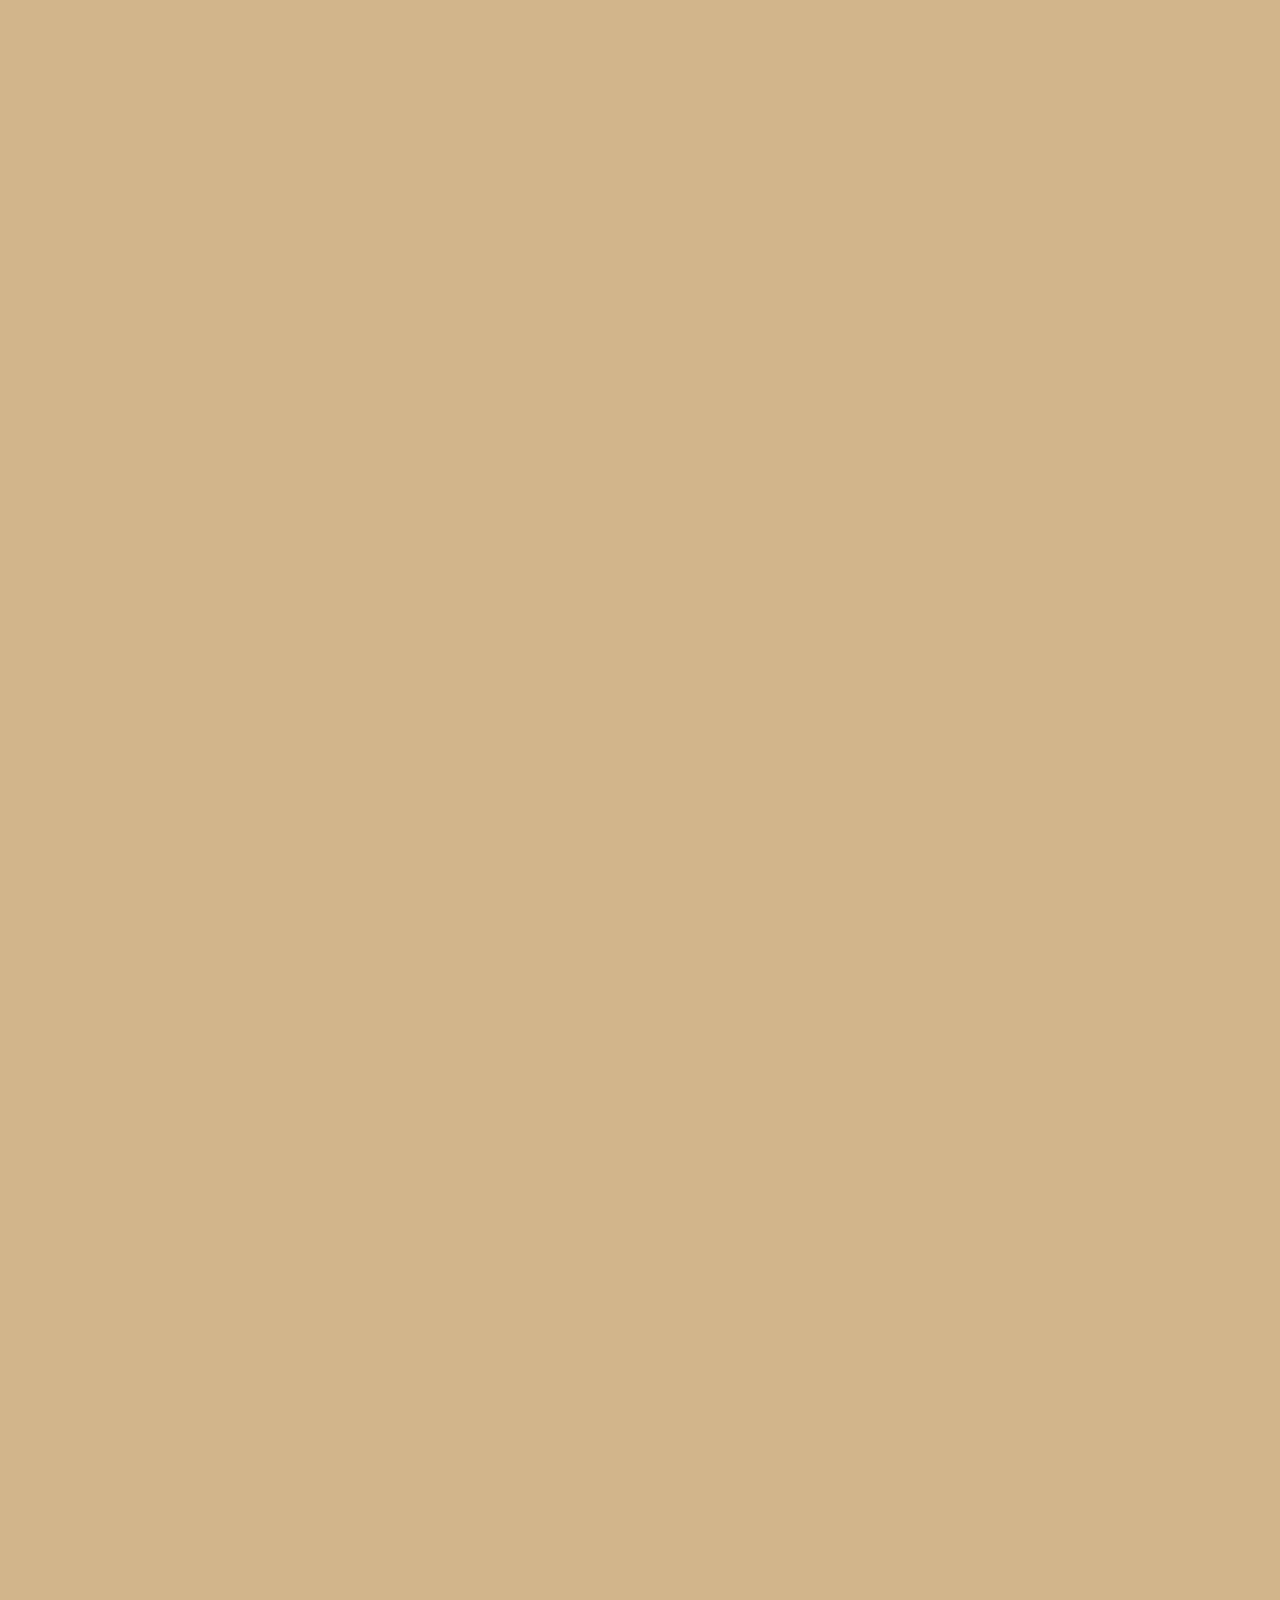
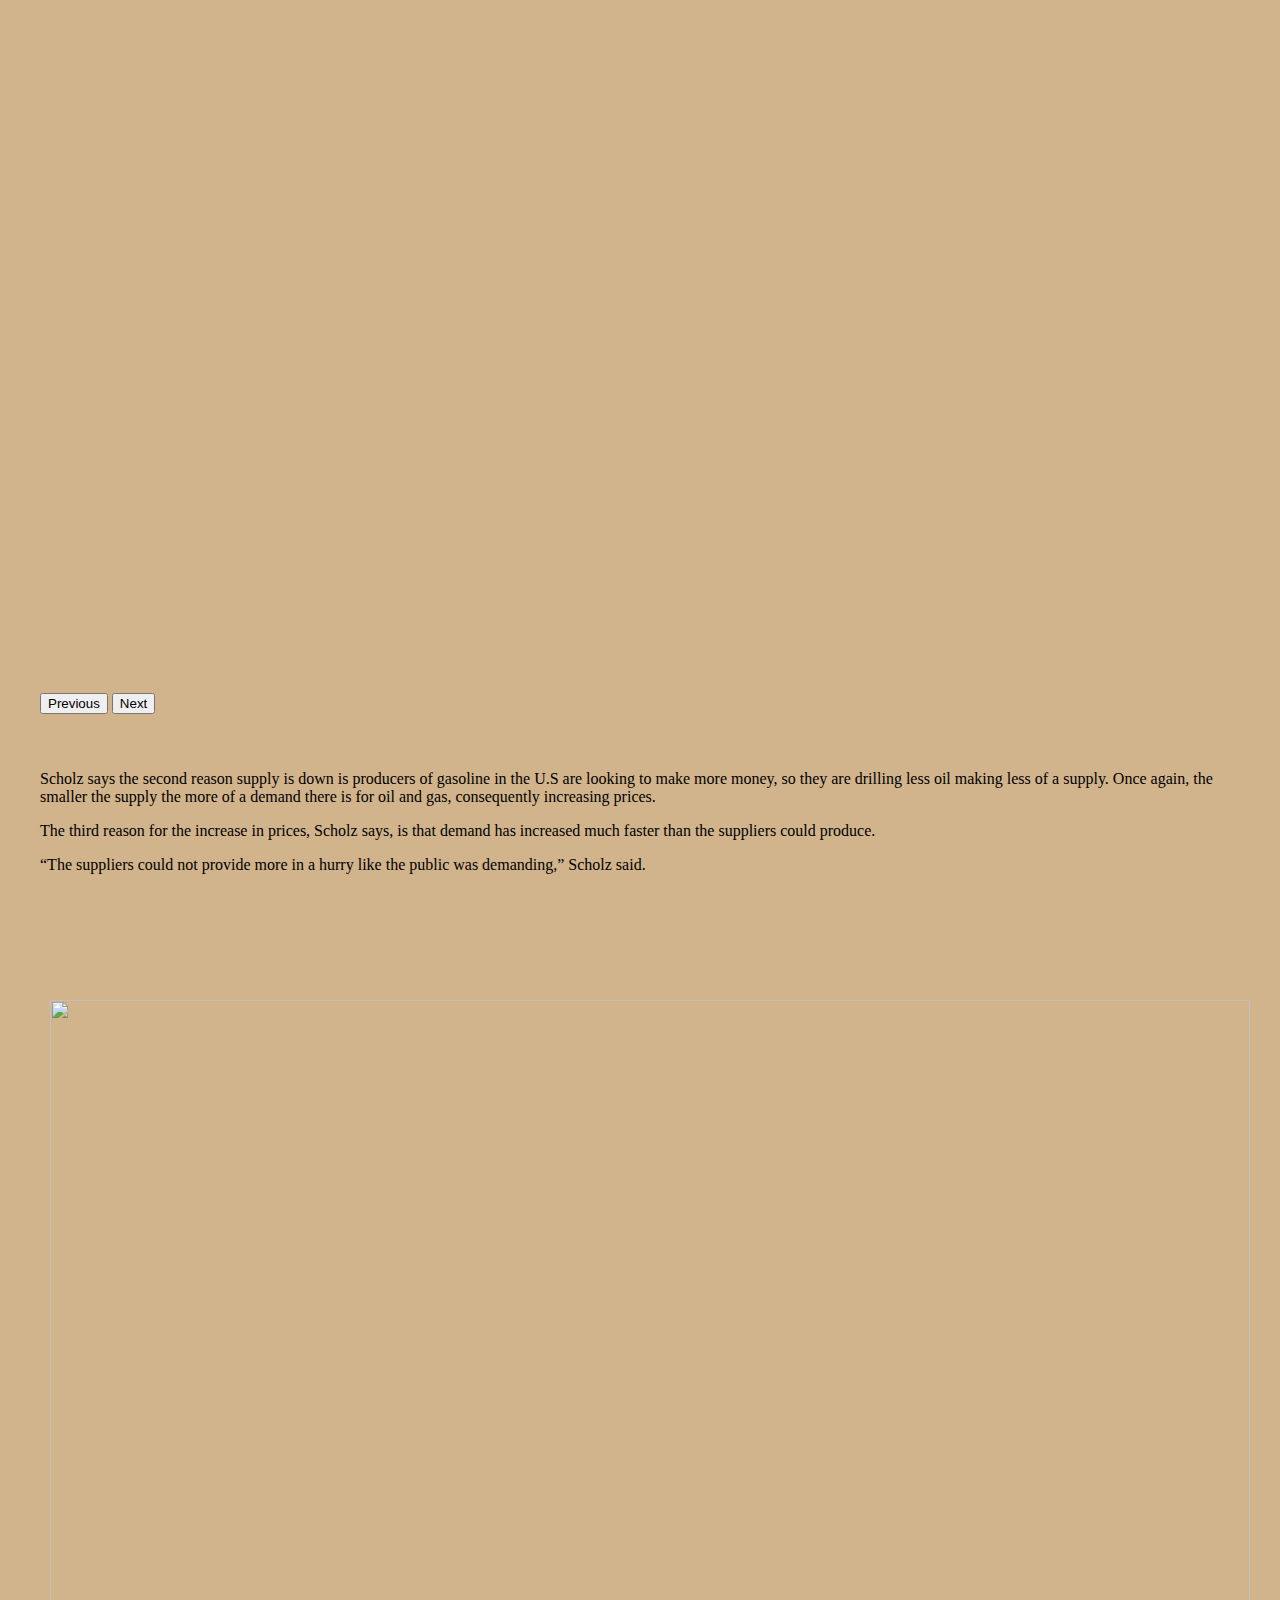
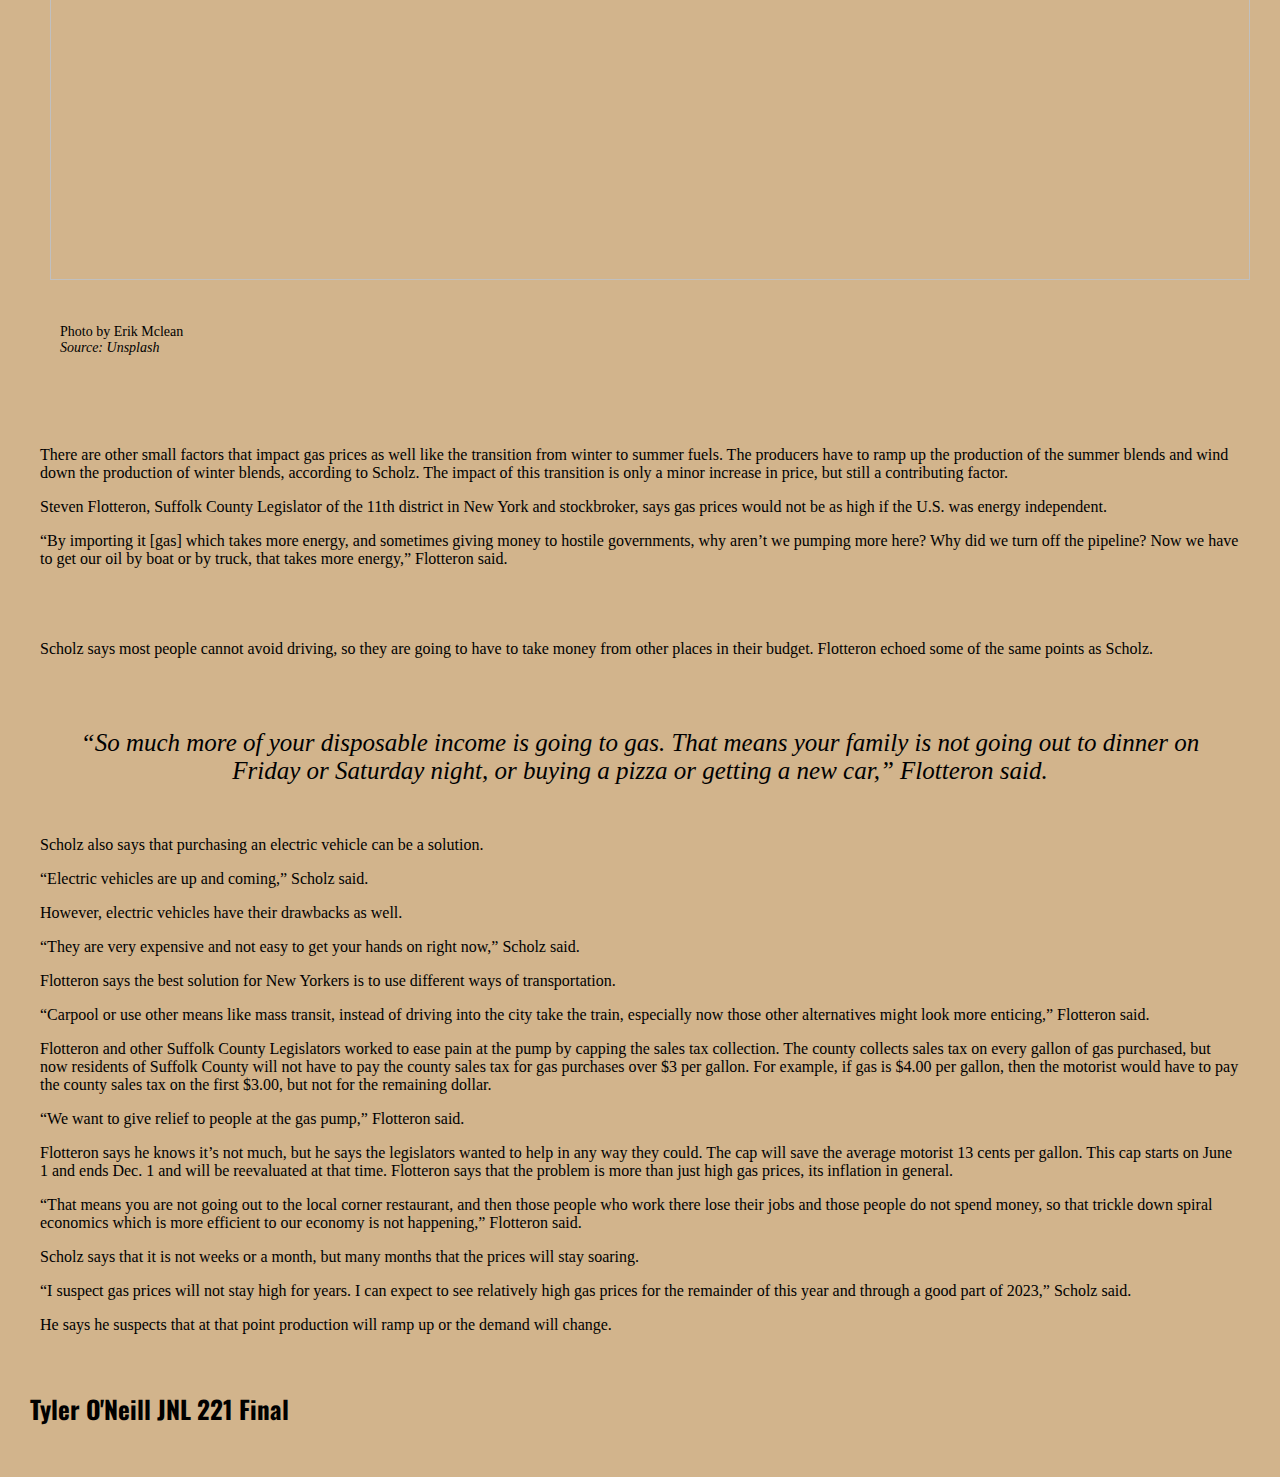
==== commit d8d493b4: "Update article.html" ====
--- a/article.html
+++ b/article.html
@@ -28,7 +28,7 @@
       crossorigin="anonymous"
     />
     <link rel="stylesheet" href="css/fonts/fonts.css" />
-    <link rel="stylesheet" href="css/main.css" />
+    <link rel="stylesheet" href="main.css" />
     <title></title>
   </head>
   <body>
--- a/main.css
+++ b/main.css
@@ -0,0 +1,118 @@
+
+
+div {
+  padding-top: 30px;
+  padding-right: 10px;
+  padding-bottom: 10px;
+  padding-left: 10px;
+}
+
+
+body {
+margin: 10px;
+font-family:'Times';
+font-size: 12pt;
+background-color: #D2B48C
+}
+
+
+.caption{
+  font-family: Times, serif;
+  font-size: 14px;
+}
+
+
+
+.navbar{
+overflow:visible;
+ position:fixed;
+ top: 20;
+ width: 80%;
+
+}
+
+
+.navbar a {
+  float: left;
+  display: block;
+  color: #f2f2f2;
+
+  padding: 14px 16px;
+  text-decoration: none;
+}
+
+
+.navbar a:hover {
+  background: #ddd;
+  color: black;
+}
+
+.main {
+  margin-top: 15%;
+}
+
+
+
+
+
+
+img{
+  width: 100%
+}
+
+.otherimg {
+  width:100%
+
+
+}
+
+
+
+
+.pull{text-align: center;
+  font-size: 25px;
+}
+
+h1 {text-align: center;
+font-family: 'Merriweather', serif;
+  font-size: 35px;
+  margin-left: auto;
+  margin-right: auto;
+
+}
+h2{
+  font-family: 'Oswald', sans-serif;
+  font-size: 25px
+}
+
+h3{
+  font-family: 'Libre Baskerville', serif;
+  font-size: 15px
+}
+
+
+.story_image {
+  width: 155%;
+  margin-left: auto;
+  margin-right: auto;
+}
+
+footer {
+  margin-top: 30px;
+  font-family: Basier, Arial, sans-serif;
+}
+
+a {
+  color: black;
+}
+
+a:hover {
+  color: #717171;
+  text-decoration-color: #ffcb04;
+}
+
+.center {
+  display: block;
+  margin-left: 0px;
+  margin-right: 100px;
+  width: 65%;
